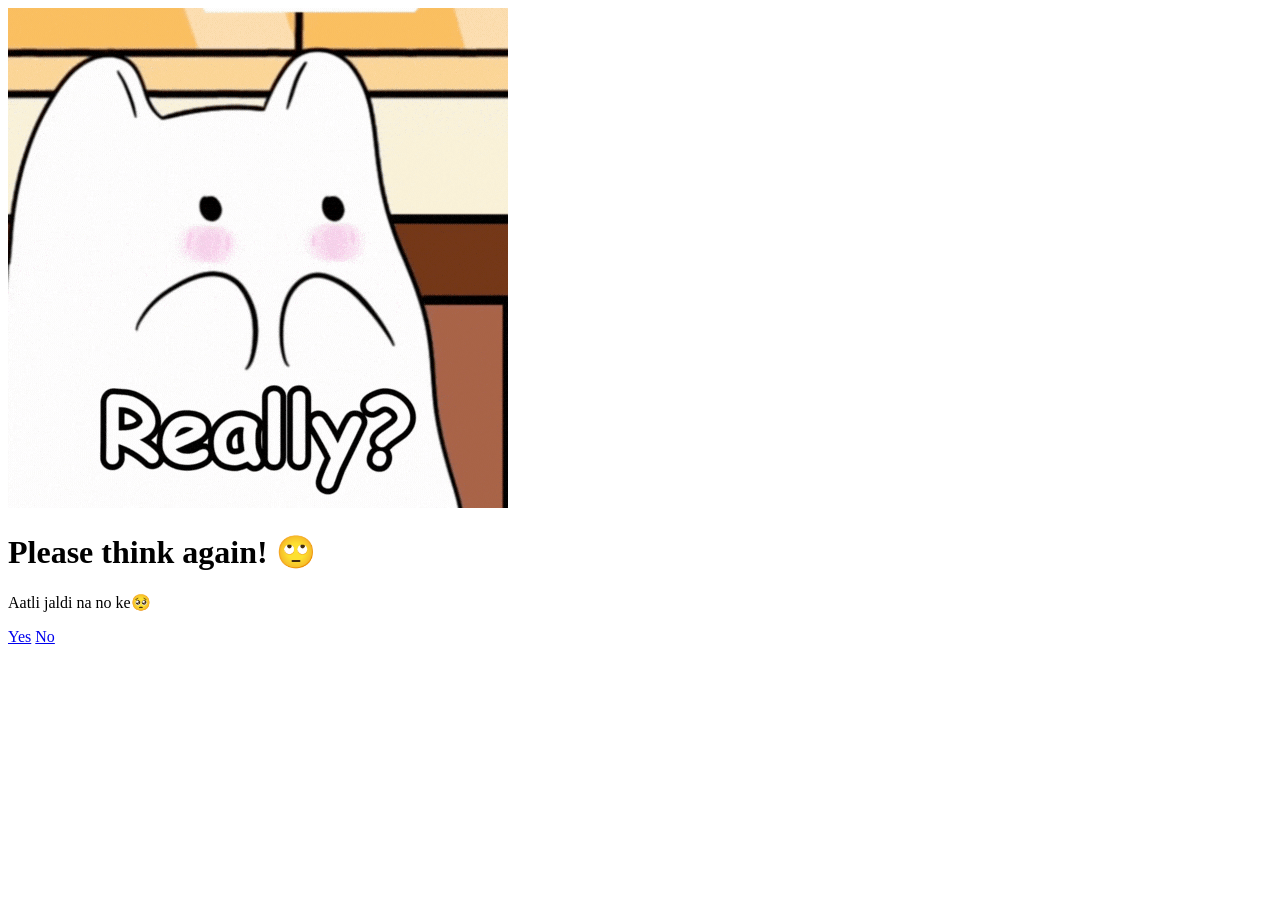
==== no1.html @ 994cda08 "Add files via upload" ====
<!DOCTYPE html>
<html>
<head>
<meta charset="UTF-8">
<link rel="stylesheet" href="style.css">
</head>

<body>

<div class="container">
<img src="no1.gif">

<h1>Please think again!  <span class="emoji">🙄</span> </h1>
<p>Aatli jaldi na no ke🥺</p>

<div class="btn">
<a href="yes.html">Yes</a>
<a href="no2.html">No</a>
</div>
</div>

<script src="vfx.js"></script>
</body>
</html>
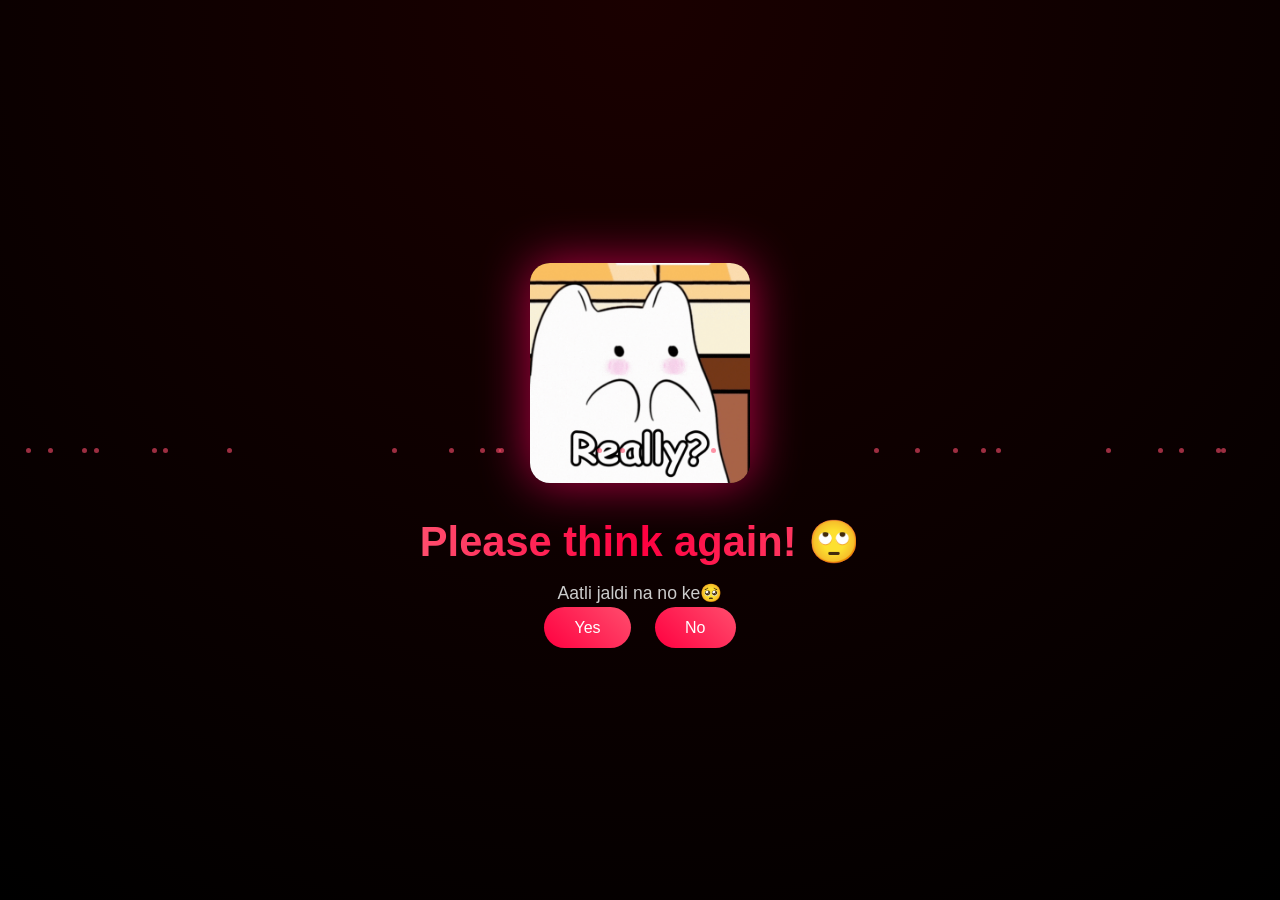
==== commit c5bba34a: "Add files via upload" ====
--- a/no1.html
+++ b/no1.html
@@ -3,6 +3,15 @@
 <head>
 <meta charset="UTF-8">
 <link rel="stylesheet" href="style.css">
+
+<script async src="https://www.googletagmanager.com/gtag/js?id=G-XXXXXXX"></script>
+<script>
+window.dataLayer = window.dataLayer || [];
+function gtag(){dataLayer.push(arguments);}
+gtag('js', new Date());
+
+gtag('config', 'G-XXXXXXX');
+</script>
 </head>
 
 <body>
--- a/style.css
+++ b/style.css
@@ -0,0 +1,214 @@
+/* RESET */
+body {
+  margin: 0;
+  font-family: 'Poppins', sans-serif;
+  background: radial-gradient(circle at top, #1a0000, #000000);
+  color: white;
+
+  display: flex;
+  justify-content: center;
+  align-items: center;
+  height: 100vh;
+
+  overflow: hidden;
+}
+
+/* FADE-IN */
+body {
+  animation: fadeIn 1.5s ease;
+}
+
+@keyframes fadeIn {
+  from { opacity: 0; transform: scale(1.05); }
+  to { opacity: 1; transform: scale(1); }
+}
+
+/* CONTAINER */
+.container {
+  text-align: center;
+  max-width: 90%;
+  z-index: 2;
+}
+
+/* IMAGE */
+img {
+  width: 220px;
+  max-width: 80%;
+  border-radius: 20px;
+  box-shadow: 0 0 50px rgba(255, 0, 100, 0.7);
+  margin-bottom: 20px;
+  animation: float 3s ease-in-out infinite;
+}
+
+/* FLOAT */
+@keyframes float {
+  0% { transform: translateY(0px); }
+  50% { transform: translateY(-10px); }
+  100% { transform: translateY(0px); }
+}
+
+/* TITLE */
+h1 {
+  font-size: 2.6rem;
+  margin: 10px 0;
+
+  background: linear-gradient(90deg, #ff4d6d, #ff0040, #ff4d6d);
+  -webkit-background-clip: text;
+  color: transparent;
+
+  animation: glow 2s infinite alternate, pulse 1.5s infinite;
+}
+
+/* HEARTBEAT */
+@keyframes pulse {
+  0% { transform: scale(1); }
+  50% { transform: scale(1.05); }
+  100% { transform: scale(1); }
+}
+
+/* GLOW */
+@keyframes glow {
+  from { text-shadow: 0 0 10px #ff0040; }
+  to { text-shadow: 0 0 30px #ff4d6d; }
+}
+
+/* TEXT */
+p {
+  color: #ccc;
+  font-size: 1.1rem;
+  margin-bottom: 15px;
+}
+
+/* BUTTONS */
+.btn a, .btn button {
+  padding: 12px 30px;
+  margin: 10px;
+  border-radius: 30px;
+  border: none;
+
+  background: linear-gradient(45deg, #ff0040, #ff4d6d);
+  color: white;
+
+  font-size: 16px;
+  cursor: pointer;
+  text-decoration: none;
+
+  transition: 0.3s;
+}
+
+/* HOVER */
+.btn a:hover, .btn button:hover {
+  transform: scale(1.15);
+  box-shadow: 0 0 25px #ff0040;
+}
+
+/* PARTICLES */
+@keyframes floatUp {
+  0% { transform: translateY(0); opacity: 1; }
+  100% { transform: translateY(-80px); opacity: 0; }
+}
+
+.particle {
+  position: fixed;
+  width: 5px;
+  height: 5px;
+  background: #ff4d6d;
+  border-radius: 50%;
+  opacity: 0.6;
+  animation: moveParticles 10s linear infinite;
+}
+
+@keyframes moveParticles {
+  from { transform: translateY(100vh); }
+  to { transform: translateY(-10vh); }
+}
+
+/* EMOJI FIX */
+.emoji {
+  color: white;
+  text-shadow: none;
+  background: none;
+}
+
+/* ========================= */
+/* 🔥 FINAL PAGE SUPPORT */
+/* ========================= */
+
+#fade {
+  position: fixed;
+  width: 100%;
+  height: 100%;
+  background: black;
+  opacity: 0;
+  transition: 1.5s;
+  z-index: 5;
+}
+
+#text {
+  position: absolute;
+  top: 50%;
+  left: 50%;
+  transform: translate(-50%, -50%);
+  width: 80%;
+  max-width: 600px;
+  text-align: center;
+  line-height: 1.7;
+  font-size: 18px;
+  opacity: 0;
+  z-index: 10;
+}
+
+#buttons {
+  position: absolute;
+  bottom: 15%;
+  width: 100%;
+  text-align: center;
+  opacity: 0;
+  z-index: 10;
+}
+
+#fade {
+  position: fixed;
+  top:0;
+  left:0;
+  width:100%;
+  height:100%;
+  background:black;
+  opacity:0;
+  transition:1s;
+  z-index:5;
+}
+
+#text {
+  position: fixed;
+  top:50%;
+  left:50%;
+  transform: translate(-50%, -50%);
+  width:80%;
+  text-align:center;
+  opacity:0;
+  z-index:10;
+}
+
+#buttons {
+  position: fixed;
+  bottom:15%;
+  width:100%;
+  text-align:center;
+  opacity:0;
+  z-index:10;
+}
+/* VFX above fade */
+.particle {
+  z-index: 8 !important;
+}
+
+/* Text & buttons above everything */
+#text, #question, #buttons {
+  z-index: 10;
+}
+
+/* Fade behind particles */
+#fade {
+  z-index: 5;
+}
